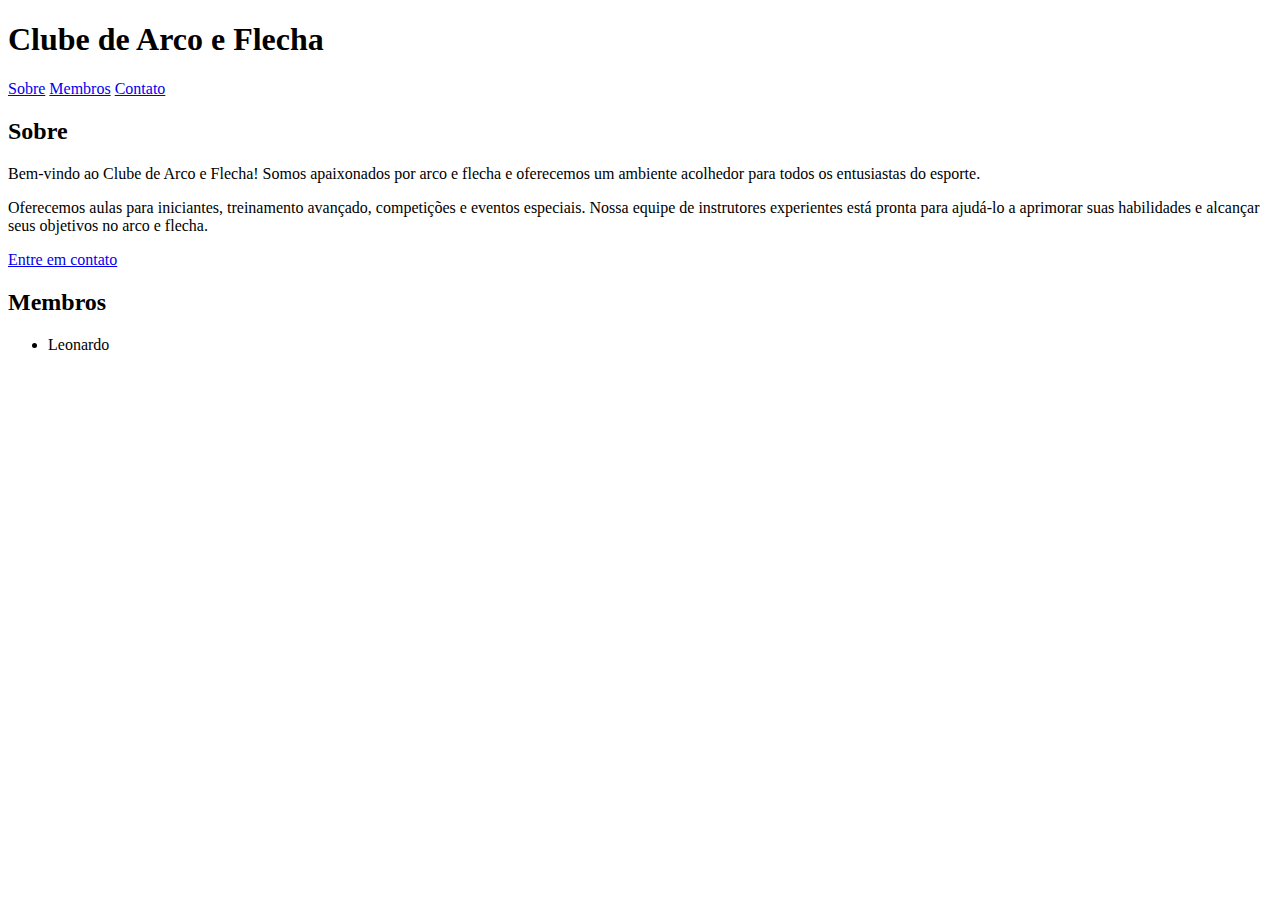
==== index.html @ 868046db "Add files via upload" ====
<!DOCTYPE html>
<html lang="pt-br">
<head>
  <meta charset="UTF-8">
  <meta name="viewport" content="width=device-width, initial-scale=1.0">
  <title>Clube de Arco e Flecha</title>

</head>
<body>
  <header>
    <h1>Clube de Arco e Flecha</h1>
  </header>
  <nav>
    <a href="#sobre">Sobre</a>
    <a href="#membros">Membros</a>
    <a href="#contato">Contato</a>
  </nav>
  <main>
    <section id="sobre">
      <h2>Sobre</h2>
      <p>Bem-vindo ao Clube de Arco e Flecha! Somos apaixonados por arco e flecha e oferecemos um ambiente acolhedor para todos os entusiastas do esporte.</p>
      <p>Oferecemos aulas para iniciantes, treinamento avançado, competições e eventos especiais. Nossa equipe de instrutores experientes está pronta para ajudá-lo a aprimorar suas habilidades e alcançar seus objetivos no arco e flecha.</p>
      <a href="#contato" class="cta-button">Entre em contato</a>
    </section>
    <section id="membros">
      <h2>Membros</h2>
      <ul>
        <li>Leonardo</li>
        </body>
        </html>
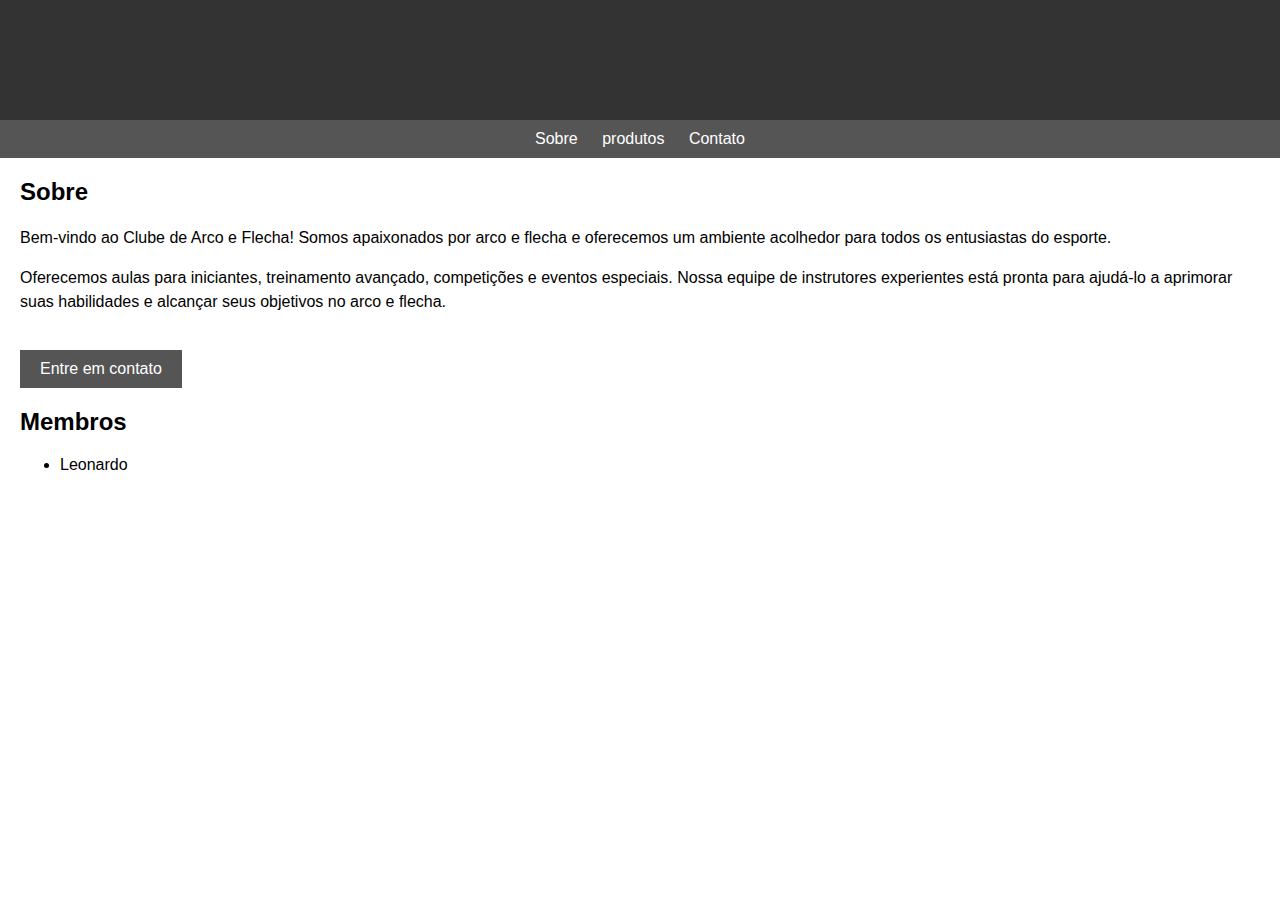
==== commit 0c944606: "Add files via upload" ====
--- a/index.html
+++ b/index.html
@@ -3,6 +3,7 @@
 <head>
   <meta charset="UTF-8">
   <meta name="viewport" content="width=device-width, initial-scale=1.0">
+  <link rel="stylesheet"href="home.css">
   <title>Clube de Arco e Flecha</title>
 
 </head>
@@ -11,9 +12,9 @@
     <h1>Clube de Arco e Flecha</h1>
   </header>
   <nav>
-    <a href="#sobre">Sobre</a>
-    <a href="#membros">Membros</a>
-    <a href="#contato">Contato</a>
+    <a href="sobre">Sobre</a>
+    <a href="produtos2.html">produtos</a>
+    <a href="contato">Contato</a>
   </nav>
   <main>
     <section id="sobre">
--- a/home.css
+++ b/home.css
@@ -0,0 +1,57 @@
+body {
+      font-family: Arial, sans-serif;
+      margin: 0;
+      padding: 0;
+    }
+
+    header {
+      background-color: #333;
+      color: #fff;
+      padding: 20px;
+      text-align: center;
+    }
+
+    nav {
+      background-color: #555;
+      color: #fff;
+      padding: 10px;
+      text-align: center;
+    }
+
+    nav a {
+      color: #fff;
+      text-decoration: none;
+      margin: 0 10px;
+    }
+
+    main {
+      margin: 20px;
+    }
+
+    h1 {
+      color: #333;
+    }
+
+    p {
+      line-height: 1.5;
+    }
+
+    .cta-button {
+      display: inline-block;
+      background-color: #555;
+      color: #fff;
+      padding: 10px 20px;
+      text-decoration: none;
+      margin-top: 20px;
+    }
+
+    .cta-button:hover {
+      background-color: #333;
+    }
+
+    footer {
+      background-color: #333;
+      color: #fff;
+      padding: 20px;
+      text-align: center;
+    }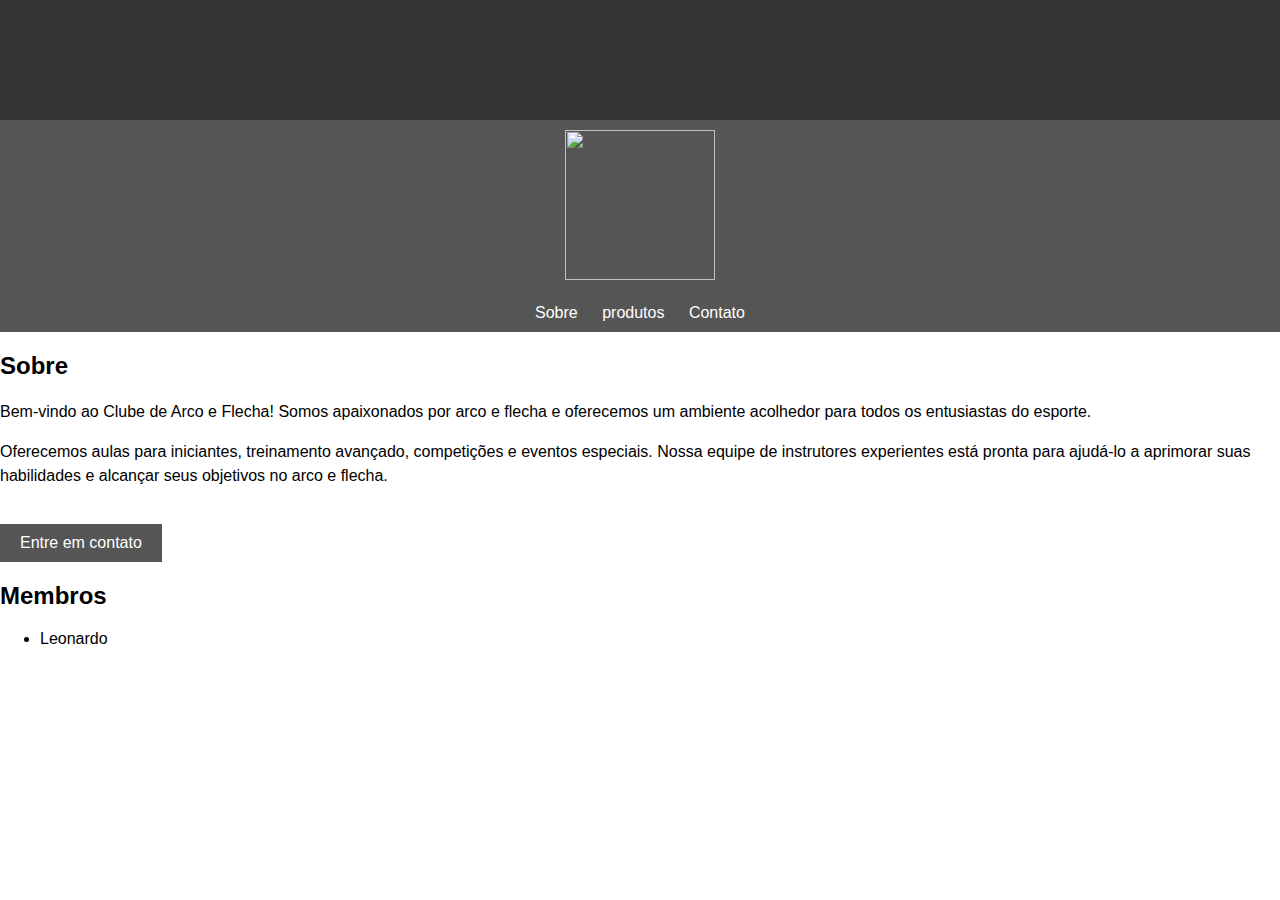
==== commit f1585f69: "Add files via upload" ====
--- a/index.html
+++ b/index.html
@@ -5,18 +5,20 @@
   <meta name="viewport" content="width=device-width, initial-scale=1.0">
   <link rel="stylesheet"href="home.css">
   <title>Clube de Arco e Flecha</title>
-
 </head>
 <body>
   <header>
     <h1>Clube de Arco e Flecha</h1>
   </header>
   <nav>
+    <img src="https://thumbs.dreamstime.com/b/inspira%C3%A7%C3%A3o-do-modelo-de-design-logotipo-arquitetura-homem-forte-arqueria-com-preto-e-branco-ou-silhueta-232827839.jpg">
+  </nav>
+  <nav>
     <a href="sobre">Sobre</a>
     <a href="produtos2.html">produtos</a>
     <a href="contato">Contato</a>
   </nav>
-  <main>
+</main>
     <section id="sobre">
       <h2>Sobre</h2>
       <p>Bem-vindo ao Clube de Arco e Flecha! Somos apaixonados por arco e flecha e oferecemos um ambiente acolhedor para todos os entusiastas do esporte.</p>
--- a/home.css
+++ b/home.css
@@ -1,57 +1,62 @@
 body {
-      font-family: Arial, sans-serif;
-      margin: 0;
-      padding: 0;
-    }
+    font-family: Arial, sans-serif;
+    margin: 0;
+    padding: 0;
+  }
 
-    header {
-      background-color: #333;
-      color: #fff;
-      padding: 20px;
-      text-align: center;
-    }
+  header {
+    background-color: #333;
+    color: #fff;
+    padding: 20px;
+    text-align: center;
+  }
+   img {
+    width: 150px;
+    height: 150px;
+    object-fit: cover;
+    
+  }
+  nav {
+    background-color: #555;
+    color: #fff;
+    padding: 10px;
+    text-align: center;
+  }
 
-    nav {
-      background-color: #555;
-      color: #fff;
-      padding: 10px;
-      text-align: center;
-    }
+  nav a {
+    color: #fff;
+    text-decoration: none;
+    margin: 0 10px;
+  }
 
-    nav a {
-      color: #fff;
-      text-decoration: none;
-      margin: 0 10px;
-    }
+  main {
+    margin: 20px;
+  }
 
-    main {
-      margin: 20px;
-    }
+  h1 {
+    color: #333;
+  }
 
-    h1 {
-      color: #333;
-    }
+  p {
+    line-height: 1.5;
+  }
 
-    p {
-      line-height: 1.5;
-    }
+  .cta-button {
+    display: inline-block;
+    background-color: #555;
+    color: #fff;
+    padding: 10px 20px;
+    text-decoration: none;
+    margin-top: 20px;
+  }
 
-    .cta-button {
-      display: inline-block;
-      background-color: #555;
-      color: #fff;
-      padding: 10px 20px;
-      text-decoration: none;
-      margin-top: 20px;
-    }
+  .cta-button:hover {
+    background-color: #333;
+  }
 
-    .cta-button:hover {
-      background-color: #333;
-    }
-
-    footer {
-      background-color: #333;
-      color: #fff;
-      padding: 20px;
-      text-align: center;
-    }+  footer {
+    background-color: #333;
+    color: #fff;
+    padding: 20px;
+    text-align: center;
+  }